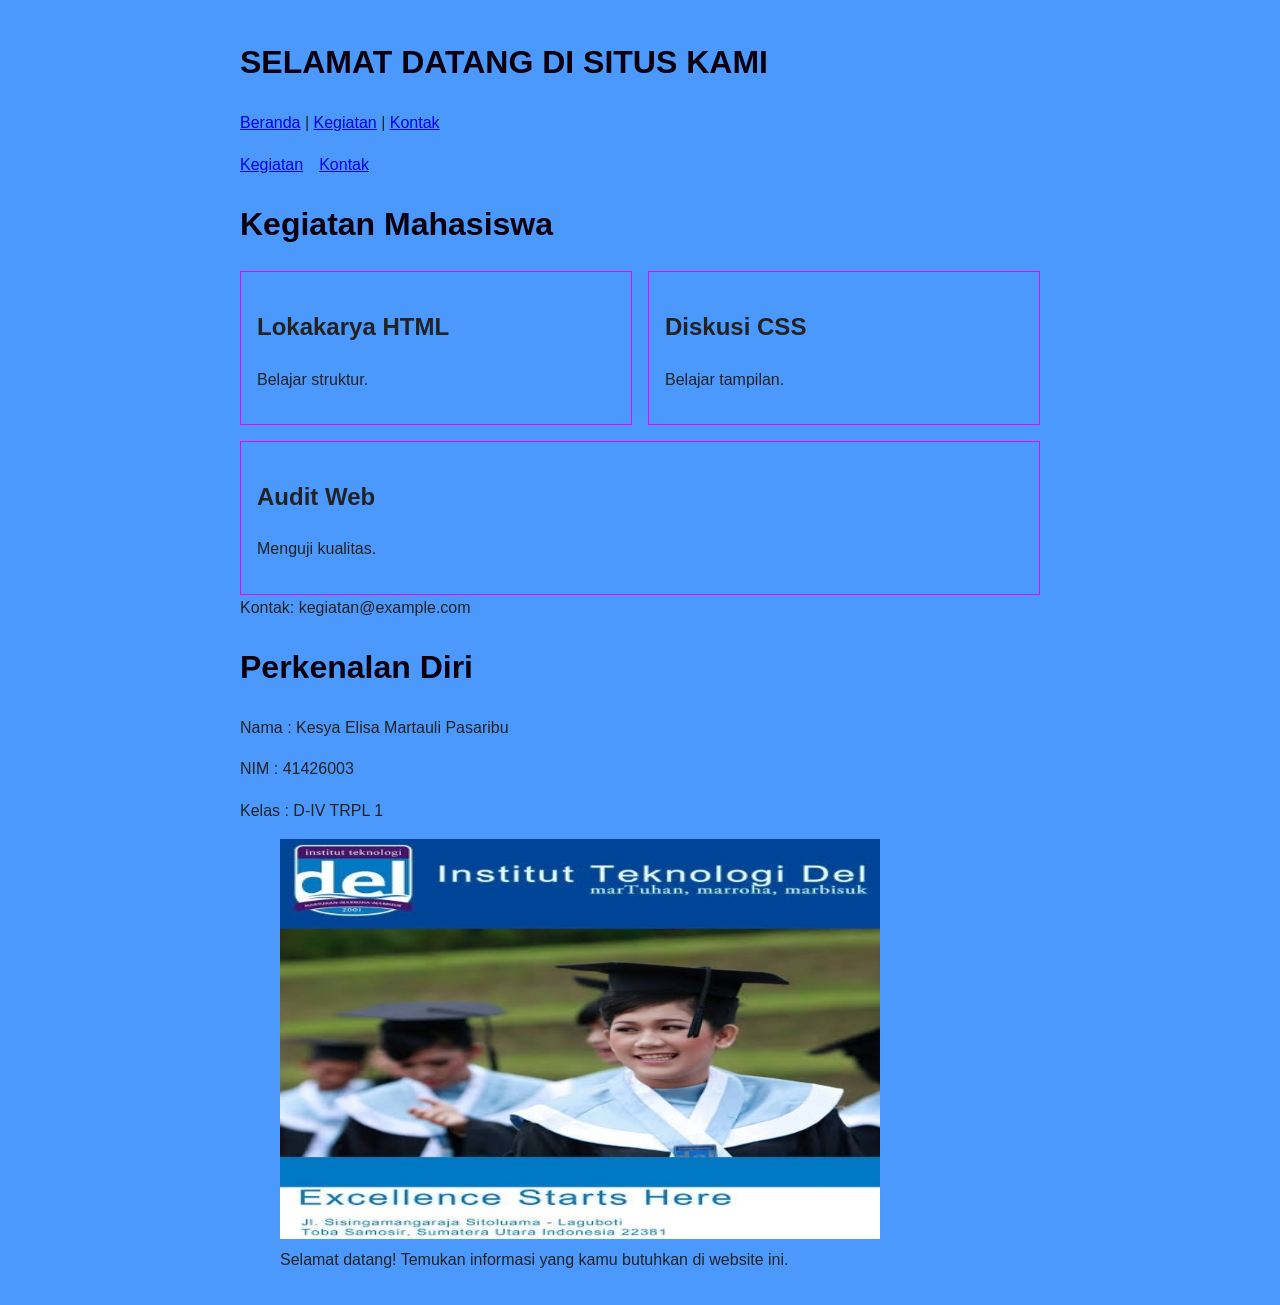
==== index.html @ d02bfc13 "PSWI Week 5 Sesi 2: latihan dan pengujian" ====
<!doctype html>
<html lang="id">
<head>
    <meta charset="UTF-8">
    <meta name="viewport" content="width=device-width, initial-scale=1.0">
    <meta name="description" content="Jadwal dan daftar kegiatan Komunitas Web Mahasiswa.">
    <title>Kegiatan | Komunitas Web Mahasiswa</title>
</head>
<body>
    <header>
        <link rel="stylesheet" href="css/style.css">
        <h1>SELAMAT DATANG DI SITUS KAMI</h1>
        <nav aria-label="Navigasi utama">
            <a href="index.html">Beranda</a> |
            <a href="kegiatan.html" aria-current="page">Kegiatan</a> |
            <a href="kontak.html">Kontak</a>
        </nav>
        <nav aria-label="Navigasi utama">
 <ul class="nav-list">
 <li><a href="#kegiatan">Kegiatan</a></li>
 <li><a href="#kontak">Kontak</a></li>
 </ul>
</nav>
</header>
<main id="kegiatan">
 <h1>Kegiatan Mahasiswa</h1>
 <div class="cards">
 <article class="card"><h2>Lokakarya HTML</h2><p>Belajar struktur.</p></article>
 <article class="card"><h2>Diskusi CSS</h2><p>Belajar tampilan.</p></article>
 <article class="card"><h2>Audit Web</h2><p>Menguji kualitas.</p></article>
 </div>
</main>
<footer id="kontak">Kontak: kegiatan@example.com</footer>
        <h1> Perkenalan Diri</h1>
        <p> Nama : Kesya Elisa Martauli Pasaribu</p>
        <p> NIM : 41426003</p>
        <p> Kelas : D-IV TRPL 1</p>
    <figure>
        <img src="it.jpg" alt="Mahasiswa sedang berdiskusi di dalam kelas" width="600" height="400">
        <figcaption>Selamat datang! Temukan informasi yang kamu butuhkan di website ini.</figcaption>
    </figure>
</body>

</html>
---- css/style.css ----
body {
    max-width: 50rem;
    margin: 0 auto;
    padding: 1rem;
    font-family: Arial, sans-serif;
    line-height: 1.6;
    color: #222;
    background: #e093c1;
    background: #4c99fe; 
}
header
main {
    padding: 1rem;
    margin-bottom: 1rem;
    background: rgb(255, 85, 218) (187, 206, 78);
    border: 1px solid #fca0da;
}
h1 {
    color: #0c000c;
}
    .nav-list { 
        display: flex; 
        flex-wrap: wrap;
         gap: 1rem;
         list-style: none; 
         padding: 0;
         }
.cards { 
    display: flex; 
    flex-wrap: wrap; 
    gap: 1rem; }

.card {
     flex: 1 1 15rem;
      padding: 1rem;
 border: 1px solid rgb(238, 0, 255);
  min-width: 0;
 }

.card h2 { 
    overflow-wrap: anywhere;
 }


button {
    padding: .75rem 1rem;
    color: white;
    background: #f921bc;
border: 0;
}

form.card { width: 240px; padding: 16px; border: 2px solid #445; margin: 12px; padding: 1rem; background: white; }
.notice { color: #cdd1d7; }
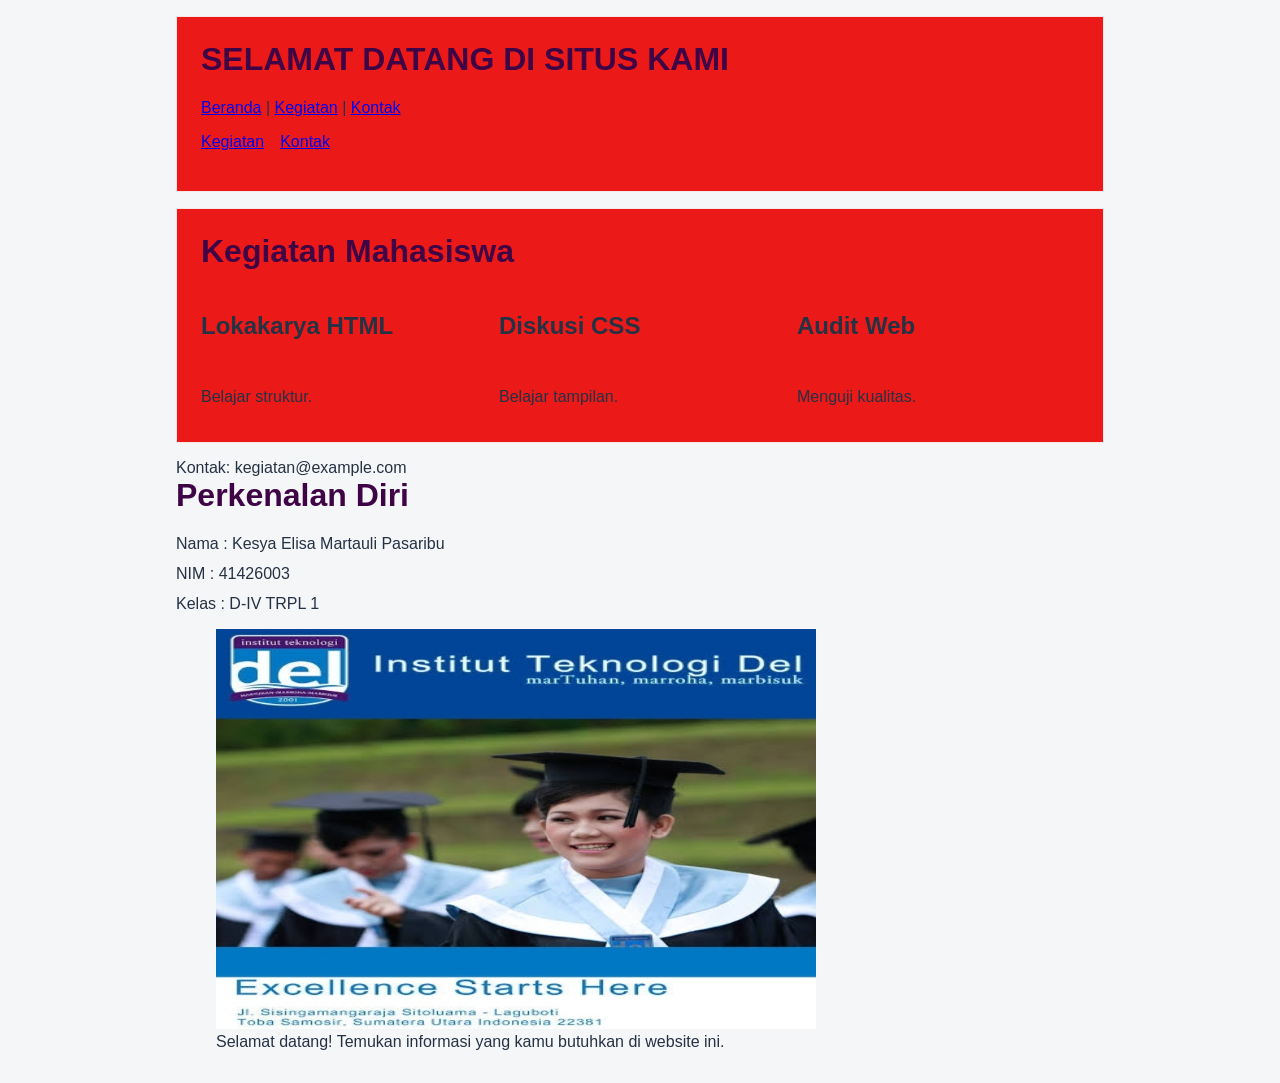
==== commit 42efae28: "PSWI Week 5 Sesi 3: latihan dan pengujian" ====
--- a/index.html
+++ b/index.html
@@ -24,10 +24,10 @@
 </header>
 <main id="kegiatan">
  <h1>Kegiatan Mahasiswa</h1>
- <div class="cards">
- <article class="card"><h2>Lokakarya HTML</h2><p>Belajar struktur.</p></article>
- <article class="card"><h2>Diskusi CSS</h2><p>Belajar tampilan.</p></article>
- <article class="card"><h2>Audit Web</h2><p>Menguji kualitas.</p></article>
+ <div class="catalog">
+ <article class="catalog"><h2>Lokakarya HTML</h2><p>Belajar struktur.</p></article>
+ <article class="catalog"><h2>Diskusi CSS</h2><p>Belajar tampilan.</p></article>
+ <article class="catalog"><h2>Audit Web</h2><p>Menguji kualitas.</p></article>
  </div>
 </main>
 <footer id="kontak">Kontak: kegiatan@example.com</footer>
--- a/css/style.css
+++ b/css/style.css
@@ -1,53 +1,151 @@
+:root {
+  --brand: #3f0445;
+  --text: #243244;
+  --border: #f9e6e6;
+  --bg: #f5f6f8;
+}
+* {
+  box-sizing: border-box;
+}
 body {
-    max-width: 50rem;
-    margin: 0 auto;
-    padding: 1rem;
-    font-family: Arial, sans-serif;
-    line-height: 1.6;
-    color: #222;
-    background: #e093c1;
-    background: #4c99fe; 
+  max-width: 60rem;
+  margin: auto;
+  padding: 1rem;
+  font-family: Arial, sans-serif;
+  color: var(--text);
+  background: var(--bg);
 }
-header
+header,
 main {
-    padding: 1rem;
-    margin-bottom: 1rem;
-    background: rgb(255, 85, 218) (187, 206, 78);
-    border: 1px solid #fca0da;
+  padding: 1.5rem;
+  margin-bottom: 1rem;
+  background: #ec1919;
+  border: 1px solid var(--border);
 }
+
 h1 {
-    color: #0c000c;
+  margin-top: 0;
+  color: var(--brand);
 }
-    .nav-list { 
-        display: flex; 
-        flex-wrap: wrap;
-         gap: 1rem;
-         list-style: none; 
-         padding: 0;
-         }
-.cards { 
-    display: flex; 
-    flex-wrap: wrap; 
-    gap: 1rem; }
 
-.card {
-     flex: 1 1 15rem;
-      padding: 1rem;
- border: 1px solid rgb(238, 0, 255);
-  min-width: 0;
+p {
+  margin: 0.75rem 0;
+}
+
+form {
+  display: grid;
+  gap: 1rem;
+}
+
+label {
+  display: block;
+  margin-bottom: 0.3rem;
+}
+
+input,
+select,
+textarea {
+  width: 100%;
+  padding: 0.6rem;
+  font: inherit;
+  border: 1px solid #afc0cb;
+  border-radius: 4px;
+}
+
+textarea {
+  min-height: 100px;
+}
+
+.form-row {
+  display: grid;
+  grid-template-columns: 1fr 1fr;
+  gap: 1rem;
+}
+
+fieldset {
+  padding: 1rem;
+  border: 1px solid var(--border);
+}
+
+.radio-group,
+.checkbox-group {
+  display: flex;
+  gap: 1.5rem;
+}
+
+.radio-group label,
+.checkbox-group label {
+  display: flex;
+  align-items: center;
+  gap: 0.4rem;
+}
+.radio-group input,
+.checkbox-group input {
+  width: auto;
+}
+button {
+  width: fit-content;
+  padding: 0.7rem 1.2rem;
+  color: white;
+  background: #9385d8;
+  border: 0;
+  border-radius: 4px;
+  cursor: pointer;
+}
+button:hover {
+  background: #1e2f61;
+}
+input:focus,
+select:focus,
+textarea:focus {
+  outline: 2px solid var(--brand);
+}
+@media (max-width: 600px) {
+  .form-row {
+    grid-template-columns: 1fr;
+  }
+}
+.nav-list {
+     display: flex; 
+     flex-wrap: wrap;
+      gap: 1rem;
+ list-style: none;
+  padding: 0; 
+}
+.catalog {
+     display: grid;
+      gap: 1rem;
+ grid-template-columns: 1fr 1fr;
  }
 
-.card h2 { 
+ .catalog { 
+    grid-template-columns:
+ repeat(auto-fit, minmax(min(100%, 15rem), 1fr));
+ }
+
+.card { 
+    flex: 1 1 15rem;
+     padding: 1rem;
+      background-color: rgb(170, 180, 92);
+       border: 5px solid rgb(3, 3, 46);
+        min-width: 0;  
+        border-radius: 12px; 
+    }
+
+    .card { 
+        display: flex; 
+        flex-direction: column; gap: .5rem; 
+    }
+
+    .card {
+       padding: var(--space-2, 1rem);
+       }
+.card h2, .card p {
+     margin: 0; 
+    }
+.card a { 
+    align-self: start; 
+}
+ .card h2 { 
     overflow-wrap: anywhere;
  }
-
-
-button {
-    padding: .75rem 1rem;
-    color: white;
-    background: #f921bc;
-border: 0;
-}
-
-form.card { width: 240px; padding: 16px; border: 2px solid #445; margin: 12px; padding: 1rem; background: white; }
-.notice { color: #cdd1d7; }
